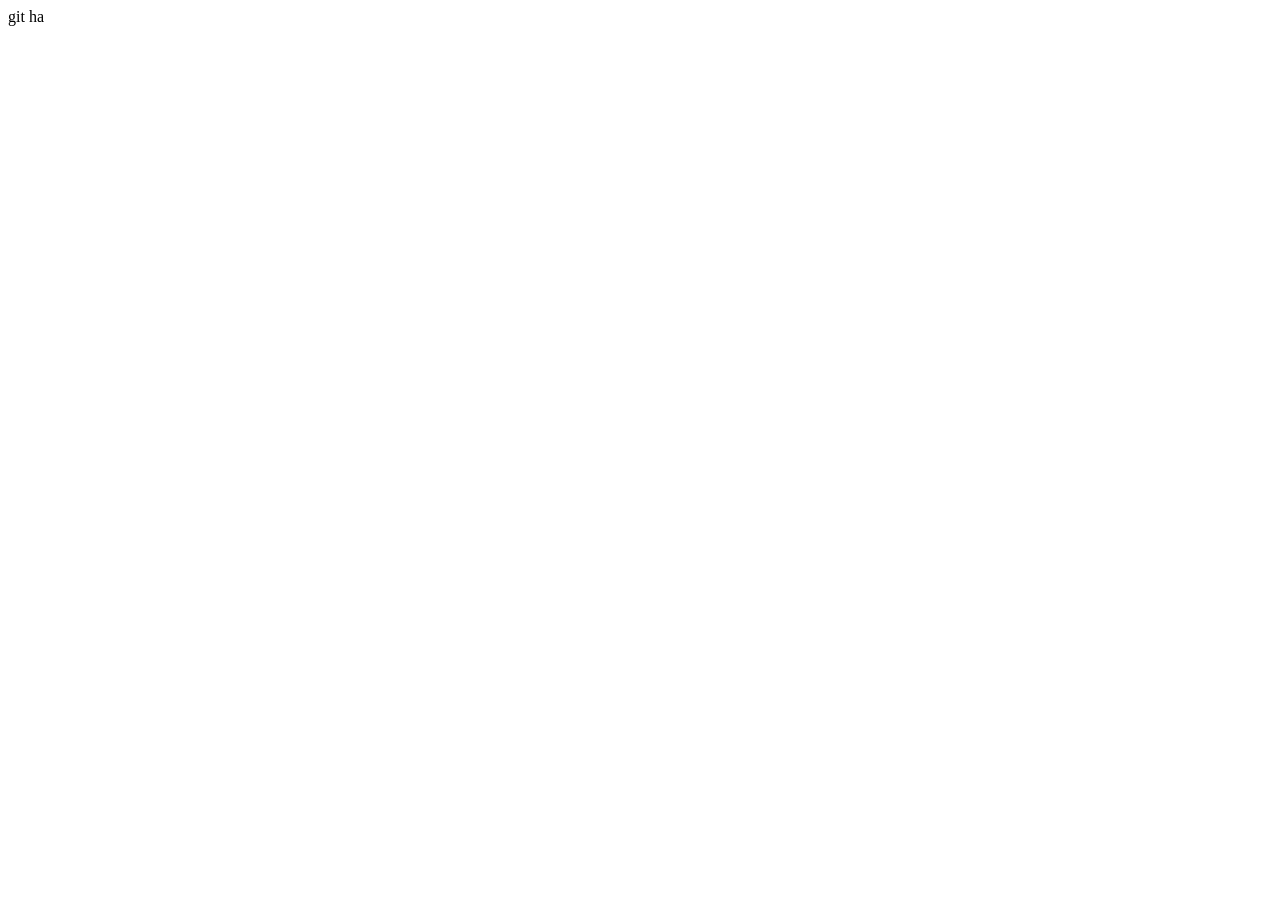
==== haruna.html @ 257bfa05 "first commit" ====
<!DOCTYPE html>
<html lang="en">
<head>
    <meta charset="UTF-8">
    <meta http-equiv="X-UA-Compatible" content="IE=edge">git
    <meta name="viewport" content="width=device-width, initial-scale=1.0">
    <title>Document</title>
</head>
<body>
    ha

</body>
</html>
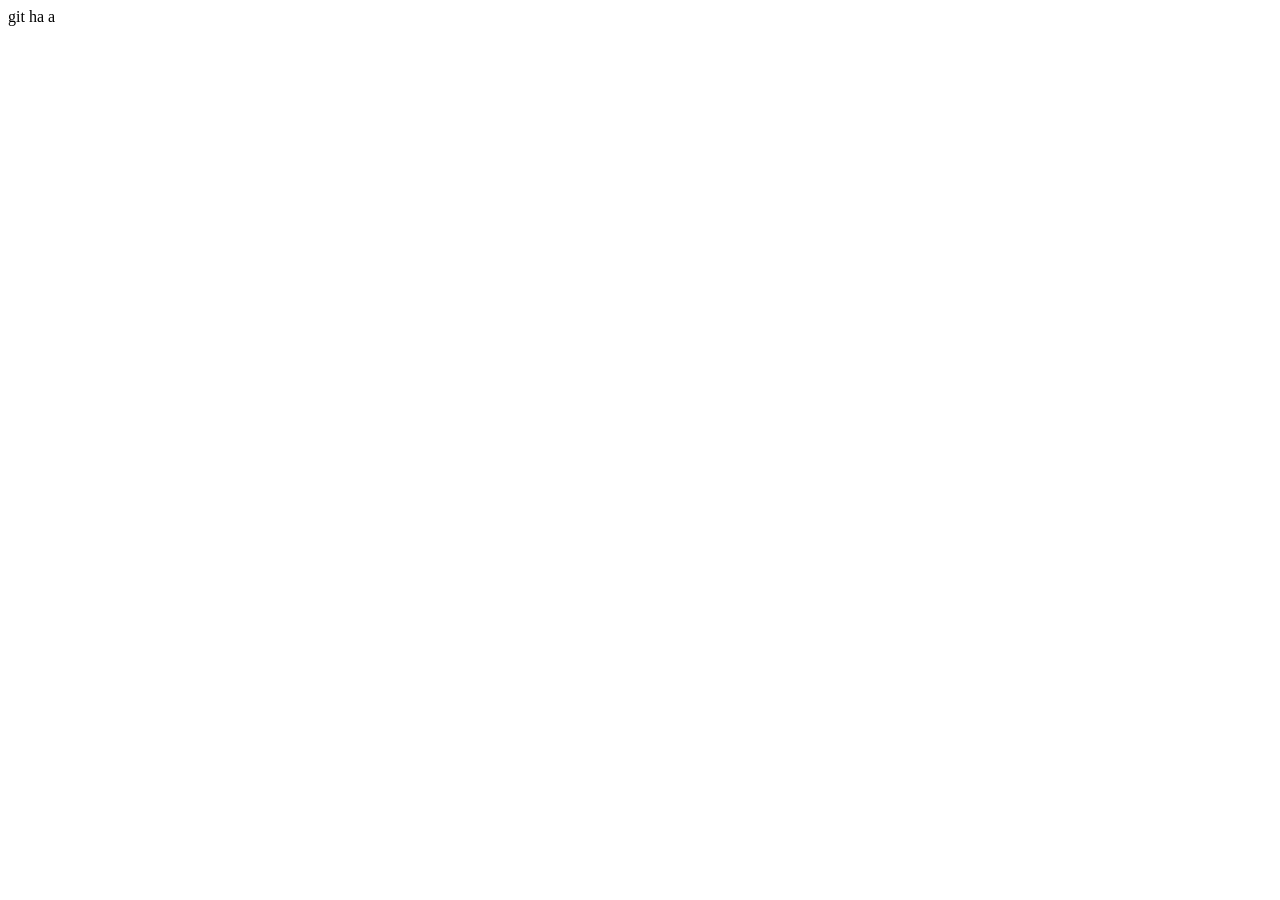
==== commit be70998e: "aを追加" ====
--- a/haruna.html
+++ b/haruna.html
@@ -8,6 +8,6 @@
 </head>
 <body>
     ha
-
+a
 </body>
 </html>
